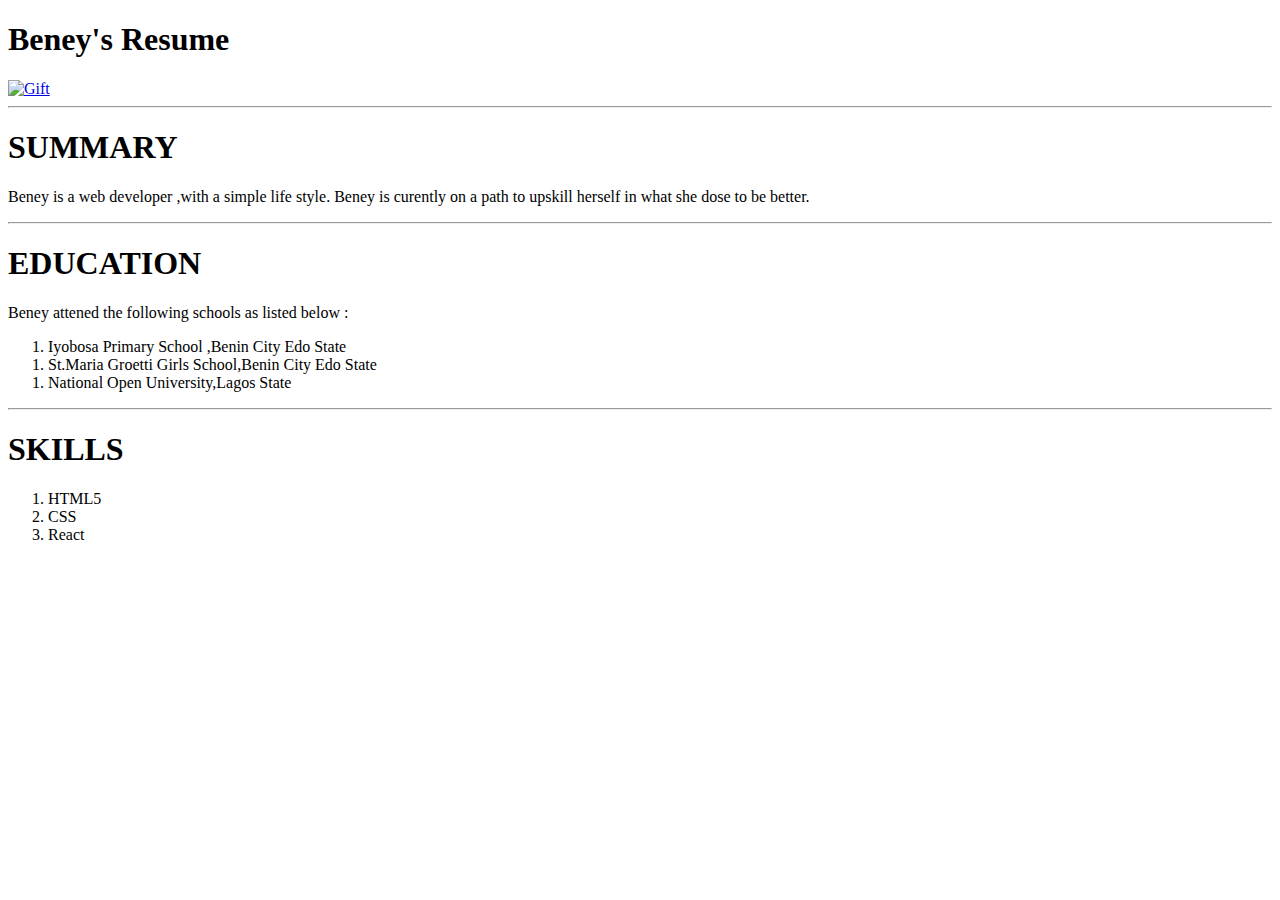
==== index.html @ 37293cae "[html]" ====
<!DOCTYPE html>
<html lang="en">

<head>
    <meta charset="UTF-8">
    <title>Beney's World</title>
    <link rel="stylesheet" href="./styles.css">


</head>

<body>
    <h1>Beney's Resume</h1>
    <a href="./about.html"><img src="./images/gift.jpg" alt="Gift" class="img" /></a>
    <hr />
    <h1 class="gift">SUMMARY</h1>
    <p>Beney is a web developer ,with a simple life style.
        Beney is curently on a path to upskill herself in what she dose to be better.

    </p>

    <hr />
    <h1 class="header">EDUCATION</h1>
    <p draggable="true">Beney attened the following schools as listed below :</p>
    <ol>
        <li value="1">Iyobosa Primary School ,Benin City Edo State</li>
        <li value="1">St.Maria Groetti Girls School,Benin City Edo State</li>
        <li  value="1">National Open University,Lagos State</li>
    </ol>
    <hr />
    <h1 class="body">SKILLS</h1>
    <ol>
        <li>HTML5</li>
        <li>CSS</li>
        <li>React</li>
    </ol>


</body>

</html>
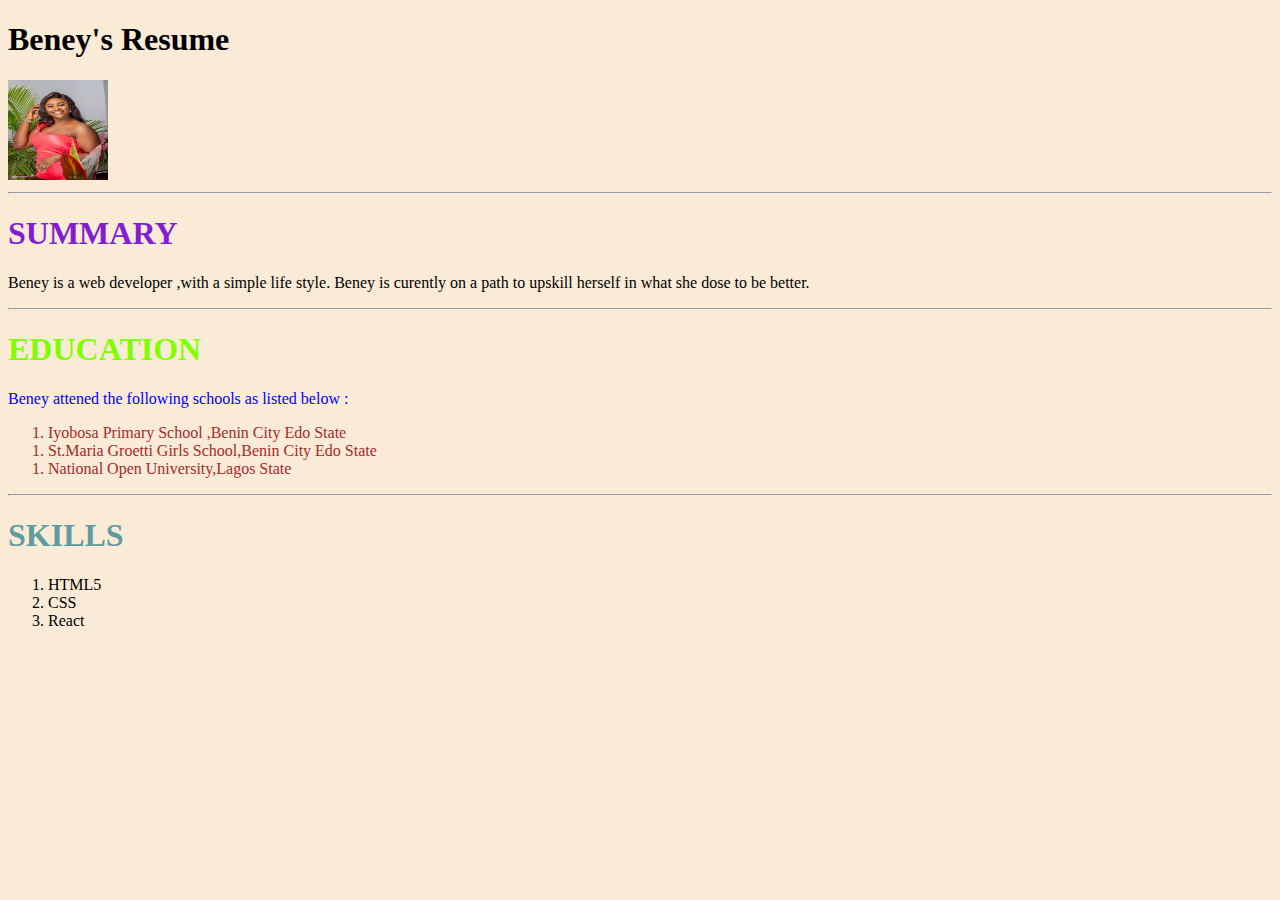
==== commit 32fa6aec: "[css]" ====
--- a/index.html
+++ b/index.html
@@ -4,7 +4,7 @@
 <head>
     <meta charset="UTF-8">
     <title>Beney's World</title>
-    <link rel="stylesheet" href="./styles.css">
+    <link  rel="stylesheet" href="./style.css"/>
 
 
 </head>
--- a/style.css
+++ b/style.css
@@ -0,0 +1,32 @@
+*{
+    background-color: antiquewhite;
+}
+
+.img{
+   width: 100px;
+   height:100px;
+}
+
+[draggable]{
+    color: blue;
+}
+
+[value]{
+    color: brown;
+}
+
+.header{
+    color: chartreuse;
+}
+
+.body{
+    color: rgb(95, 156, 160);
+}
+
+.gift{
+    color: rgb(129, 30, 210);
+}
+
+[dropzone]{
+    color: rgba(132, 0, 255, 0.925)
+}
